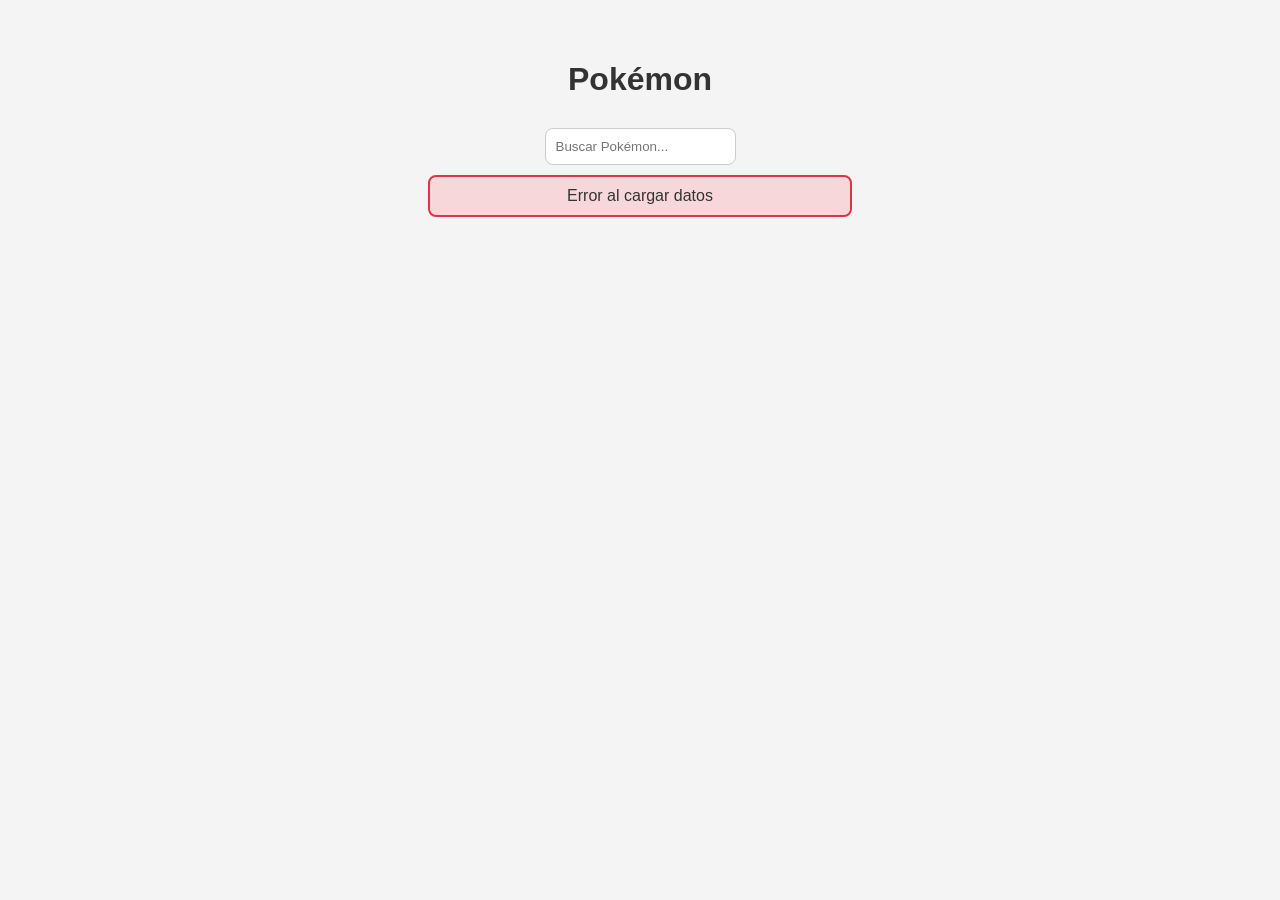
==== api-demo.html @ c7aab2da "Corregi errores" ====
<!DOCTYPE html>
<html lang="es">
<head>
<meta charset="UTF-8">
<title>API Pokémon</title>
<link rel="stylesheet" href="css/app.css">
</head>
<body>

<h1>Pokémon</h1>
<input type="text" id="buscar" placeholder="Buscar Pokémon...">
<p id="estado"></p>
<div id="contenedor"></div>

<script src="js/pokemon.js"></script> 
</body>
</html>
---- css/app.css ----
:root {
  --color-principal: #4f46e5;
  --color-secundario: #6366f1;
  --color-fondo: #f4f4f4;
  --color-texto: #333;
  --color-error: #f8d7da;
  --color-error-borde: #dc3545;
}

/* ===== GENERAL ===== */
body {
  font-family: Arial, sans-serif;
  background: var(--color-fondo);
  margin: 0;
  padding: 20px;
  color: var(--color-texto);
}

h1 {
  text-align: center;
}

/* ===== INPUT ===== */
input {
  padding: 10px;
  border-radius: 8px;
  border: 1px solid #ccc;
  transition: 0.2s;
}

input:focus {
  outline: none;
  border: 2px solid var(--color-principal);
}

/* ===== BOTONES ===== */
button {
  padding: 8px 12px;
  border: none;
  border-radius: 8px;
  background: var(--color-principal);
  color: white;
  cursor: pointer;
  transition: 0.2s;
}

button:hover {
  background: var(--color-secundario);
}

/* ===== GRID (RESPONSIVE) ===== */
#contenedor {
  display: grid;
  grid-template-columns: repeat(auto-fit, minmax(150px, 1fr));
  gap: 20px;
  max-width: 1000px;
  margin: 20px auto;
}

/* ===== CARDS ===== */
.card {
  background: white;
  padding: 15px;
  border-radius: 12px;
  text-align: center;
  box-shadow: 0 4px 12px rgba(0,0,0,0.1);
  transition: transform 0.2s, box-shadow 0.2s;
}

.card:hover {
  transform: translateY(-5px);
  box-shadow: 0 6px 18px rgba(0,0,0,0.15);
}

.card img {
  width: 100px;
  height: 100px;
}

/* ===== ESTADOS ===== */

/* Loading */
.loading {
  text-align: center;
  font-weight: bold;
  animation: parpadeo 1s infinite;
}

@keyframes parpadeo {
  0% { opacity: 1; }
  50% { opacity: 0.4; }
  100% { opacity: 1; }
}

/* Error */
.error {
  background: var(--color-error);
  border: 2px solid var(--color-error-borde);
  padding: 10px;
  border-radius: 8px;
  text-align: center;
  margin: 10px auto;
  max-width: 400px;
}

/* Vacío */
.vacio {
  text-align: center;
  color: #777;
  margin-top: 20px;
  font-size: 18px;
}

/* ===== TO-DO ===== */
.container {
  background: white;
  padding: 20px;
  border-radius: 12px;
  max-width: 400px;
  margin: 20px auto;
  box-shadow: 0 10px 25px rgba(0,0,0,0.1);
}

form {
  display: flex;
  gap: 10px;
  margin-bottom: 15px;
}

ul {
  list-style: none;
  padding: 0;
}

li {
  background: #eee;
  padding: 10px;
  margin-bottom: 8px;
  border-radius: 6px;
  display: flex;
  justify-content: space-between;
  align-items: center;
  cursor: pointer;
}

/* Tarea completada */
li.completada {
  text-decoration: line-through;
  color: gray;
  background: #d4edda;
}

/* Botón eliminar */
.delete {
  background: crimson;
}

.delete:hover {
  background: darkred;
}

.contador {
  margin-top: 10px;
  text-align: center;
  font-weight: bold;
}

    body {
      font-family: Arial, sans-serif;
      text-align: center;
      padding: 40px;
    }

    h1 {
      margin-bottom: 30px;
    }

    .links {
      display: flex;
      flex-direction: column;
      gap: 15px;
      max-width: 300px;
      margin: auto;
    }

    a {
      text-decoration: none;
      padding: 12px;
      background: #2563eb;
      color: white;
      border-radius: 8px;
      transition: 0.3s;
    }

    a:hover {
      background: #1e3a8a;
    }
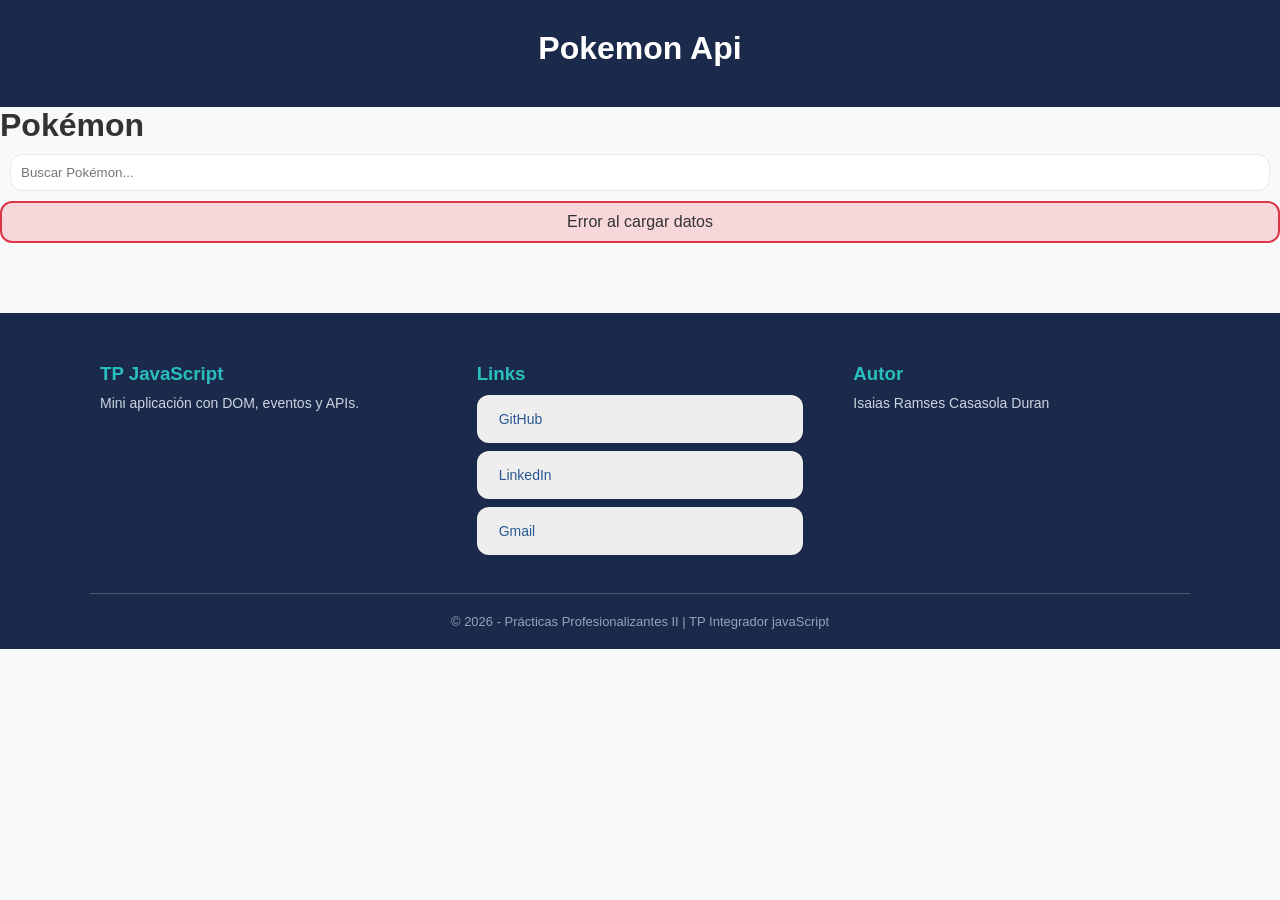
==== commit f77742d3: "Arregle el estilo" ====
--- a/api-demo.html
+++ b/api-demo.html
@@ -2,10 +2,22 @@
 <html lang="es">
 <head>
 <meta charset="UTF-8">
-<title>API Pokémon</title>
-<link rel="stylesheet" href="css/app.css">
+
+    <meta charset="UTF-8">
+    <meta name="viewport" content="width=device-width, initial-scale=1.0">
+    <title> Isaias Ramses Casasola Duran · Estudiante de Analisis de Sistemas y desarrollo web</title>
+    <link rel="stylesheet" href="css/app.css">
+    <link rel="preconnect" href="https://fonts.googleapis.com">
+    <link rel="preconnect" href="https://fonts.gstatic.com" crossorigin>
+    <link href="https://fonts.googleapis.com/css2?family=Roboto:ital,wght@0,100..900;1,100..900&display=swap" rel="stylesheet">
+    <link href="https://fonts.googleapis.com/css2?family=Playfair+Display:wght@400;600;700&display=swap" rel="stylesheet">
+    <link href="https://fonts.googleapis.com/css2?family=Source+Code+Pro:wght@400;600&display=swap" rel="stylesheet">
 </head>
 <body>
+    <header class="header">
+    <h1>Pokemon Api</h1>
+  </header>
+
 
 <h1>Pokémon</h1>
 <input type="text" id="buscar" placeholder="Buscar Pokémon...">
@@ -13,5 +25,40 @@
 <div id="contenedor"></div>
 
 <script src="js/pokemon.js"></script> 
+<footer class="site-footer">
+
+  <div class="footer-content">
+
+    
+    <div class="footer-section">
+      <h3>TP JavaScript</h3>
+      <p>Mini aplicación con DOM, eventos y APIs.</p>
+    </div>
+
+   
+    <div class="footer-section">
+      <h3>Links</h3>
+      <ul class="footer-links">
+        <li><a href="https://github.com/IsaiasDc2" target="_blank">GitHub</a></li>
+        <li><a href="https://linkedin.com" target="_blank">LinkedIn</a></li>
+        <li><a href="mailto:tuemail@gmail.com">Gmail</a></li>
+      </ul>
+    </div>
+
+    
+    <div class="footer-section">
+      <h3>Autor</h3>
+      <p>Isaias Ramses Casasola Duran</p>
+    </div>
+
+  </div>
+
+  <hr class="footer-divider">
+
+  <p class="footer-copyright">
+    © 2026 - Prácticas Profesionalizantes II | TP Integrador javaScript
+  </p>
+
+</footer>
 </body>
 </html>
--- a/css/app.css
+++ b/css/app.css
@@ -1,198 +1,292 @@
 :root {
-  --color-principal: #4f46e5;
-  --color-secundario: #6366f1;
-  --color-fondo: #f4f4f4;
-  --color-texto: #333;
-  --color-error: #f8d7da;
-  --color-error-borde: #dc3545;
-}
-
-/* ===== GENERAL ===== */
+  --color-primary: #1B2A4A;
+  --color-primary-light: #2E5090;
+  --color-accent: #2ABFBF;
+  --color-text: #333;
+  --color-text-light: #666;
+  --color-bg: #F7F9FA;
+  --color-white: #FFF;
+  --color-border: #E2E8F0;
+
+  --radius: 12px;
+  --shadow: 0 4px 12px rgba(0,0,0,0.1);
+  --transition: 0.3s;
+}
+
+
+* {
+  margin: 0;
+  padding: 0;
+  box-sizing: border-box;
+}
+
+
 body {
-  font-family: Arial, sans-serif;
-  background: var(--color-fondo);
-  margin: 0;
+  font-family: 'Segoe UI', sans-serif;
+  background: var(--color-bg);
+  color: var(--color-text);
+
+  display: flex;
+  flex-direction: column;
+  min-height: 100vh;
+}
+
+.main {
+  flex: 1;
+  max-width: 1000px;
+  margin: auto;
+  padding: 30px 20px;
+}
+
+
+.header {
+  background: var(--color-primary);
+  color: white;
+  text-align: center;
+  padding: 30px 20px;
+}
+
+.header h1 {
+  margin-bottom: 10px;
+}
+
+.subtitulo {
+  color: var(--color-accent);
+}
+
+
+.cards {
+  display: grid;
+  grid-template-columns: 1fr;
+  gap: 20px;
+}
+
+@media (min-width: 768px) {
+  .cards {
+    grid-template-columns: repeat(3, 1fr);
+  }
+}
+
+
+.card-home,
+.card {
+  background: var(--color-white);
   padding: 20px;
-  color: var(--color-texto);
-}
-
-h1 {
-  text-align: center;
-}
-
-/* ===== INPUT ===== */
-input {
-  padding: 10px;
-  border-radius: 8px;
-  border: 1px solid #ccc;
-  transition: 0.2s;
-}
-
-input:focus {
-  outline: none;
-  border: 2px solid var(--color-principal);
-}
-
-/* ===== BOTONES ===== */
-button {
-  padding: 8px 12px;
-  border: none;
-  border-radius: 8px;
-  background: var(--color-principal);
-  color: white;
-  cursor: pointer;
-  transition: 0.2s;
-}
-
-button:hover {
-  background: var(--color-secundario);
-}
-
-/* ===== GRID (RESPONSIVE) ===== */
+  border-radius: var(--radius);
+  box-shadow: var(--shadow);
+  text-decoration: none;
+  color: var(--color-text);
+  transition: var(--transition);
+}
+
+.card-home:hover,
+.card:hover {
+  transform: translateY(-5px);
+}
+
+.card-home h2 {
+  color: var(--color-primary-light);
+  margin-bottom: 10px;
+}
+
+
 #contenedor {
   display: grid;
   grid-template-columns: repeat(auto-fit, minmax(150px, 1fr));
   gap: 20px;
-  max-width: 1000px;
-  margin: 20px auto;
-}
-
-/* ===== CARDS ===== */
-.card {
-  background: white;
-  padding: 15px;
-  border-radius: 12px;
-  text-align: center;
-  box-shadow: 0 4px 12px rgba(0,0,0,0.1);
-  transition: transform 0.2s, box-shadow 0.2s;
-}
-
-.card:hover {
-  transform: translateY(-5px);
-  box-shadow: 0 6px 18px rgba(0,0,0,0.15);
-}
-
-.card img {
-  width: 100px;
-  height: 100px;
-}
-
-/* ===== ESTADOS ===== */
-
-/* Loading */
-.loading {
-  text-align: center;
-  font-weight: bold;
-  animation: parpadeo 1s infinite;
-}
-
-@keyframes parpadeo {
-  0% { opacity: 1; }
-  50% { opacity: 0.4; }
-  100% { opacity: 1; }
-}
-
-/* Error */
-.error {
-  background: var(--color-error);
-  border: 2px solid var(--color-error-borde);
-  padding: 10px;
-  border-radius: 8px;
-  text-align: center;
-  margin: 10px auto;
+  margin-top: 20px;
+}
+
+
+input {
+  padding: 10px;
+  border-radius: var(--radius);
+  border: 1px solid var(--color-border);
+  margin: 10px;
+}
+
+input:focus {
+  outline: none;
+  border: 2px solid var(--color-accent);
+}
+
+
+button {
+  padding: 10px 15px;
+  border: none;
+  border-radius: var(--radius);
+  background: var(--color-accent);
+  color: white;
+  cursor: pointer;
+  transition: var(--transition);
+}
+
+button:hover {
+  background: var(--color-primary-light);
+}
+
+
+.container {
   max-width: 400px;
-}
-
-/* Vacío */
-.vacio {
-  text-align: center;
-  color: #777;
-  margin-top: 20px;
-  font-size: 18px;
-}
-
-/* ===== TO-DO ===== */
-.container {
-  background: white;
+  margin: auto;
+  background: var(--color-white);
   padding: 20px;
-  border-radius: 12px;
-  max-width: 400px;
-  margin: 20px auto;
-  box-shadow: 0 10px 25px rgba(0,0,0,0.1);
-}
-
-form {
-  display: flex;
-  gap: 10px;
-  margin-bottom: 15px;
-}
-
-ul {
-  list-style: none;
-  padding: 0;
+  border-radius: var(--radius);
+  box-shadow: var(--shadow);
 }
 
 li {
   background: #eee;
   padding: 10px;
-  margin-bottom: 8px;
-  border-radius: 6px;
+  margin-bottom: 10px;
+  border-radius: var(--radius);
   display: flex;
   justify-content: space-between;
   align-items: center;
-  cursor: pointer;
-}
-
-/* Tarea completada */
+}
+
 li.completada {
   text-decoration: line-through;
   color: gray;
   background: #d4edda;
 }
 
-/* Botón eliminar */
 .delete {
   background: crimson;
+  color: white;
+  border: none;
+  padding: 5px 10px;
+  border-radius: var(--radius);
+  cursor: pointer;
 }
 
 .delete:hover {
   background: darkred;
 }
 
-.contador {
-  margin-top: 10px;
+
+.loading {
   text-align: center;
   font-weight: bold;
 }
 
-    body {
-      font-family: Arial, sans-serif;
-      text-align: center;
-      padding: 40px;
-    }
-
-    h1 {
-      margin-bottom: 30px;
-    }
-
-    .links {
-      display: flex;
-      flex-direction: column;
-      gap: 15px;
-      max-width: 300px;
-      margin: auto;
-    }
-
-    a {
-      text-decoration: none;
-      padding: 12px;
-      background: #2563eb;
-      color: white;
-      border-radius: 8px;
-      transition: 0.3s;
-    }
-
-    a:hover {
-      background: #1e3a8a;
-    }
-  +.error {
+  background: #f8d7da;
+  border: 2px solid #dc3545;
+  padding: 10px;
+  border-radius: var(--radius);
+  text-align: center;
+}
+
+.vacio {
+  text-align: center;
+  color: var(--color-text-light);
+}
+
+
+
+.site-footer {
+  background: var(--color-primary);
+  color: #cbd5e1;
+  padding: 40px 20px 20px;
+  margin-top: 50px;
+}
+
+
+.footer-content {
+  max-width: 1100px;
+  margin: auto;
+
+  display: grid;
+  grid-template-columns: 1fr;
+  gap: 30px;
+
+  text-align: center;
+}
+
+
+.footer-section {
+  padding: 10px;
+  transition: var(--transition);
+}
+
+.footer-section:hover {
+  transform: translateY(-3px);
+}
+
+.footer-section h3 {
+  color: var(--color-accent);
+  margin-bottom: 10px;
+}
+
+.footer-section p {
+  font-size: 14px;
+}
+
+
+.footer-links {
+  list-style: none;
+}
+
+.footer-links li {
+  margin-bottom: 8px;
+}
+
+.footer-links a {
+  display: inline-block;
+  padding: 6px 12px;
+  border-radius: 6px;
+
+  color: #2a5992;
+  text-decoration: none;
+  font-size: 14px;
+
+  transition: all 0.3s ease;
+}
+
+.footer-links a:hover {
+  background: rgba(255,255,255,0.1);
+  color: var(--color-accent);
+  transform: translateX(5px);
+}
+
+
+.footer-divider {
+  border: none;
+  border-top: 1px solid rgba(255,255,255,0.2);
+  margin: 20px auto;
+  max-width: 1100px;
+}
+
+
+.footer-copyright {
+  text-align: center;
+  font-size: 13px;
+  color: #94a3b8;
+}
+
+
+@media (min-width: 768px) {
+  .footer-content {
+    grid-template-columns: repeat(3, 1fr);
+    text-align: left;
+  }
+}
+.card-home img {
+  width: 100%;
+  height: 150px;      
+  object-fit: cover;  
+  border-radius: 10px;
+}
+.filtros {
+  display: flex;
+  flex-wrap: wrap;
+  gap: 10px;
+  justify-content: center;
+  margin-bottom: 20px;
+}
+
+.filtros input,
+.filtros select {
+  margin: 0;
+}
